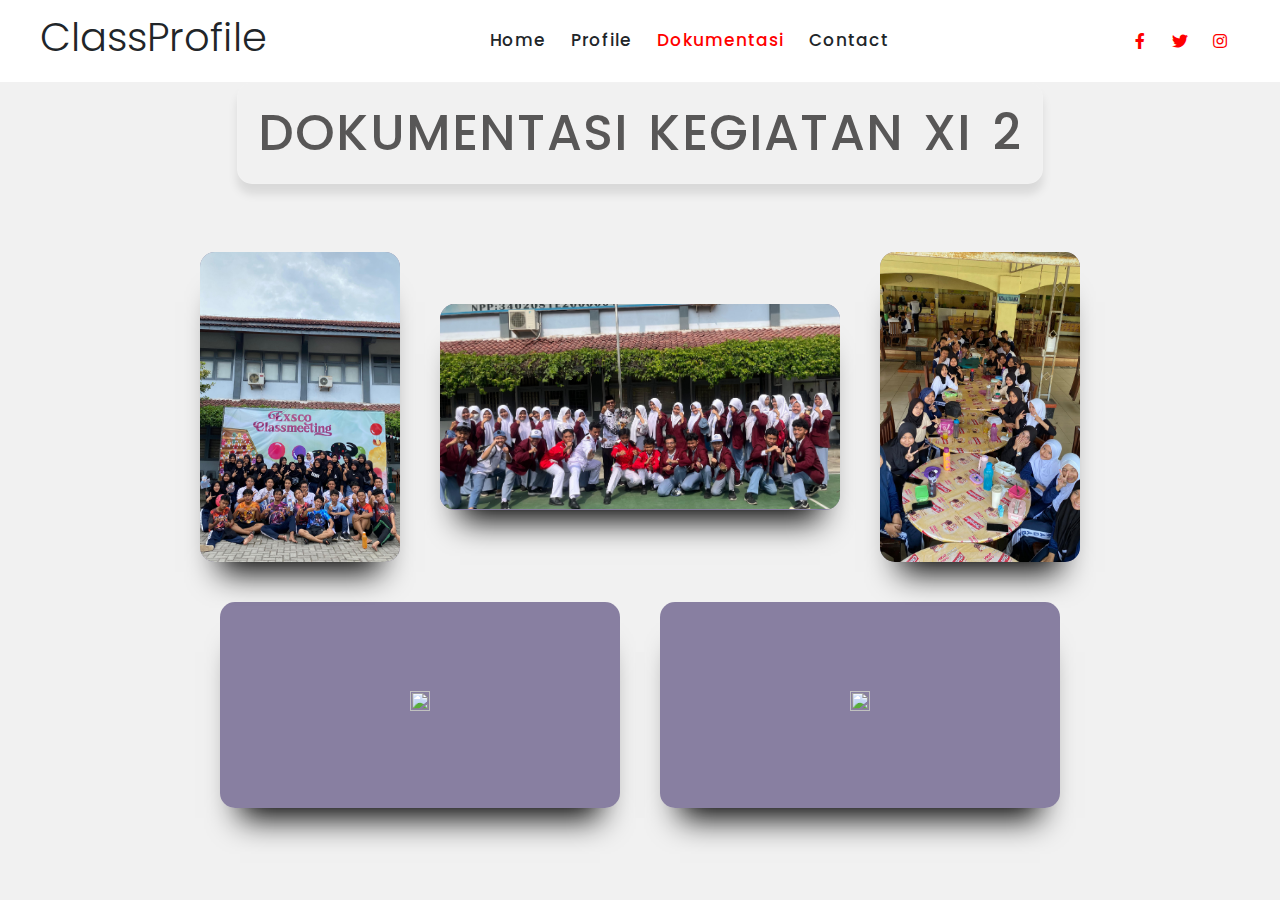
==== dokumentasi.html @ 72ad6d69 "initial commit" ====
<!DOCTYPE html>
<html lang="en">
  <head>
    <meta charset="UTF-8" />
    <meta name="viewport" content="width=device-width, initial-scale=1.0" />

    <!--Font Awesome CDN-->
    <link rel="stylesheet" href="https://use.fontawesome.com/releases/v5.15.4/css/all.css"/>

    <title>PROFIL XI 2</title>
    <link
      href="https://cdn.jsdelivr.net/npm/bootstrap@5.3.3/dist/css/bootstrap.min.css"
      rel="stylesheet"
      integrity="sha384-QWTKZyjpPEjISv5WaRU9OFeRpok6YctnYmDr5pNlyT2bRjXh0JMhjY6hW+ALEwIH"
      crossorigin="anonymous"
    />
    
    <link rel="stylesheet" href="css/rico.css" />
    <link rel="stylesheet" href="css/style.css" />
  </head>
  <body>
    <!-- Navbar & Hero Start -->
    <div class="container-fluid nav-bar sticky-top px-4 py-2 py-lg-0">
      <nav class="navbar navbar-expand-lg navbar-light">
          <a href="" class="navbar-brand p-0">
              <h1 class="display-6 text-dark"><i class="fas  text-primary me-3"></i>ClassProfile</h1>
              <!-- <img src="img/logo.png" alt="Logo"> -->
          </a>
          <button class="navbar-toggler" type="button" data-bs-toggle="collapse" data-bs-target="#navbarCollapse">
              <span class="fa fa-bars"></span>
          </button>
          <div class="collapse navbar-collapse" id="navbarCollapse">
              <div class="navbar-nav mx-auto py-0">
                  <a href="index.html" class="nav-item nav-link">Home</a>
                  <a href="ijooo.html" class="nav-item nav-link">Profile</a>
                  <a href="dokumentasi.html" class="nav-item nav-link active">Dokumentasi</a>
                  <a href="https://wa.me/+6282134513986" class="nav-item nav-link" target="_blank">Contact</a>
              </div>
              <div class="team-icon d-none d-xl-flex justify-content-center me-3">
                  <a class="btn btn-square rounded-circle mx-1" style="color: red;" href=""><i class="fab fa-facebook-f"></i></a>
                  <a class="btn btn-square rounded-circle mx-1" style="color: red;" href=""><i class="fab fa-twitter"></i></a>
                  <a class="btn btn-square rounded-circle mx-1" style="color: red;" href=""><i class="fab fa-instagram"></i></a>
              </div>
              
          </div>
      </nav>
  </div>
  <!-- Navbar & Hero End -->
    

    <div class="wrapper">
      <div class="title">
        <h4>DOKUMENTASI KEGIATAN XI 2</h4>
      </div>

      <div class="card_Container">

        <div
          class="cardTP"
          data-bs-toggle="modal"
          data-bs-target="#exampleModal4"
        >
          <div class="imbBx">
            <img
              src="dokumentasi/cm.jpeg"
              alt=""
            />
          </div>
        </div>

        <div
          class="cardT"
          data-bs-toggle="modal"
          data-bs-target="#exampleModal3"
        >
          <div class="imbBx">
            <img
              src="dokumentasi/hg.jpeg"
              alt=""
            />
          </div>
        </div>

        <div
          class="cardTP"
          data-bs-toggle="modal"
          data-bs-target="#exampleModal4"
        >
          <div class="imbBx">
            <img
              src="dokumentasi/makan.jpeg"
              alt=""
            />
          </div>
        </div>

        <div
          class="cardT"
          data-bs-toggle="modal"
          data-bs-target="#exampleModal3"
        >
          <div class="imbBx">
            <img
              src="IHIR.jpeg"
              alt=""
            />
          </div>
        </div>

        <div
          class="cardT"
          data-bs-toggle="modal"
          data-bs-target="#exampleModal3"
        >
          <div class="imbBx">
            <img
              src="GDCJG.jpeg"
              alt=""
            />
          </div>
        </div>
  </body>
</html>
---- css/rico.css ----
@import url("https://fonts.googleapis.com/css2?family=Poppins:ital,wght@0,100;0,200;0,300;0,400;0,500;0,600;0,700;1,100;1,200;1,300;1,400;1,500;1,600;1,700&display=swap");

*{
    margin: 0;
    padding: 0;
    box-sizing: border-box;
    font-family: 'Poppins', sans-serif;
}

body{
    display: flex;
    flex-direction: column;
    /* justify-content: center; */
    align-items: center;
    min-height: 100vh;
    background: #f1f1f1;
}

.navbar {
    background-color: #ffffff;
}

.wrapper .title{
    text-align: center;
}
.title h4{
    display: inline-block;
    padding: 20px;
    color: #585757;
    font-size: 50px;
    font-weight: 500;
    letter-spacing: 1.2px;
    word-spacing: 5px;
    border: 1px solid rgba(255, 255, 255, 0.1);
    border-radius: 15px;
    text-transform: uppercase;
    backdrop-filter: blur(15px);
    box-shadow: 0 10px 10px rgba(0, 0, 0, 0.1);
    word-wrap: break-word;
}
/* Bootstrap */
.wrapper .card_Container{
    position: relative;
    display: flex;
    justify-content: center;
    align-items: center;
    flex-wrap: wrap;
    margin: 40px 0;
}

.card_Container .card{
    position: relative;
    width: 160px;
    height: 245px;
    margin: 20px;
    overflow: hidden;
    box-shadow: 0 30px 30px -20px rgba(0, 0, 0, 1),
                inset 0 0 0 1000px rgba(67, 52, 109, .6);
    border-radius: 15px;
    display: flex;
    justify-content: center;
    align-items: center;
    
}

.card .imbBx, .imbBx img{
    width: 100%;
    height: 100%;
}

.card .content{
    position: absolute;
    bottom: -160px;
    width: 100%;
    height: 110px;
    display: flex;
    justify-content: center;
    align-items: center;
    flex-direction: column;
    backdrop-filter: blur(15px);
    box-shadow: 0 -10px 10px rgba(0, 0, 0, 0.1);
    border: 1px solid rgba(255, 255, 255, 0.1);
    border-radius: 15px;
    transition: bottom 0.5s;
    transition-delay: 0.65s;
}

.card:hover .content{
    bottom: 0;
    transition-delay: 0s;
}

.content .contentBx h3{
    text-transform: uppercase;
    color: #fff;
    letter-spacing: 2px;
    font-weight: 500;
    font-size: 18px;
    text-align: center;
    margin: 20px 0 15px;
    line-height: 1.1em;
    transition: 0.5s;
    transition-delay: 0.5s;
    opacity: 0;
    transform: translateY(-20px);
}

.card:hover .content .contentBx h3{
    opacity: 1;
    transform: translateY(0);
}

.content .contentBx h3 span{
    font-size: 10px;
    font-weight: 300;
    text-transform: initial;
}

.content .sci{
    position: relative;
    bottom: 10px;
    display: flex;
}

.content .sci li{
    list-style: none;
    margin: 0 10px;
    transform: translateY(40px);
    transition: 0.5s;
    opacity: 0;
    transition-delay: calc(0.2s * var(--i));
}

.card:hover .content .sci li{
    transform: translateY(0);
    opacity: 1;
}

.content .sci li a{
    color: #fff;
    font-size: 24px;
}

body {
    background-image: ('c:\Users\Acer\Downloads\webcam-toy-photo30.jpg');
    background-size: cover;
    background-position: center;
    background-repeat: no-repeat;
    background-attachment: fixed;
}

.card_Container .cardT{
    position: relative;
    width: 400px;
    height: 206px;
    margin: 20px;
    overflow: hidden;
    box-shadow: 0 30px 30px -20px rgba(0, 0, 0, 1),
                inset 0 0 0 1000px rgba(67, 52, 109, .6);
    border-radius: 15px;
    display: flex;
    justify-content: center;
    align-items: center;
    
}

.card_Container .cardTP{
    position: relative;
    width: 200px;
    height: 310px;
    margin: 20px;
    overflow: hidden;
    box-shadow: 0 30px 30px -20px rgba(0, 0, 0, 1),
                inset 0 0 0 1000px rgba(67, 52, 109, .6);
    border-radius: 15px;
    display: flex;
    justify-content: center;
    align-items: center;
    
}

.card_Container .cardk{
    position: relative;
    width: 100px;
    height: 100px;
    margin: 20px;
    overflow: hidden;
    box-shadow: 0 30px 30px -20px rgba(0, 0, 0, 1),
                inset 0 0 0 1000px rgba(67, 52, 109, .6);
    border-radius: 15px;
    display: flex;
    justify-content: center;
    align-items: center;
    
}
---- css/style.css ----
/*** Spinner Start ***/
/*** Spinner ***/
#spinner {
    opacity: 0;
    visibility: hidden;
    transition: opacity .5s ease-out, visibility 0s linear .5s;
    z-index: 99999;
}

#spinner.show {
    transition: opacity .5s ease-out, visibility 0s linear 0s;
    visibility: visible;
    opacity: 1;
}
/*** Spinner End ***/

.back-to-top {
    position: fixed;
    right: 30px;
    bottom: 30px;
    transition: 0.5s;
    z-index: 99;
}

/*** Button Start ***/
.btn {
    font-weight: 600;
    transition: .5s;
}

.btn-square {
    width: 32px;
    height: 32px;
}

.btn-sm-square {
    width: 34px;
    height: 34px;
}

.btn-md-square {
    width: 44px;
    height: 44px;
}

.btn-lg-square {
    width: 56px;
    height: 56px;
}

.btn-xl-square {
    width: 66px;
    height: 66px;
}

.btn-square,
.btn-sm-square,
.btn-md-square,
.btn-lg-square,
.btn-xl-square {
    padding: 0;
    display: flex;
    align-items: center;
    justify-content: center;
    font-weight: normal;
}

.btn.btn-primary {
    color: var(--bs-white);
    border: none;
}

.btn.btn-primary:hover {
    background: var(--bs-dark);
}

.btn.btn-light {
    color: var(--bs-primary);
    border: none;
}

.btn.btn-light:hover {
    color: var(--bs-white);
    background: var(--bs-primary);
}

.btn.btn-dark {
    color: var(--bs-white);
    border: none;
}

.btn.btn-dark:hover {
    color: var(--bs-primary);
    background: var(--bs-light);
}

.button-search {
    color: red;
    border: 1px solid red;
}

.button-search:hover {
    color: #ffffff;
    border: 1px solid red;
    background-color: red;
}

/*** Navbar Start ***/
.nav-bar {
    background: var(--bs-white);
}

.sticky-top {
    transition: 1s;
}

.navbar-light .navbar-nav .nav-link {
    position: relative;
    margin-right: 25px;
    padding: 35px 0;
    letter-spacing: 1px;
    color: var(--bs-dark);
    font-size: 17px;
    font-weight: 500;
    outline: none;
    transition: .5s;
}

.sticky-top .navbar-light .navbar-nav .nav-link {
    padding: 20px 0;
    color: var(--bs-dark);
}

.navbar-light .navbar-nav .nav-link:hover,
.navbar-light .navbar-nav .nav-link.active {
    color:red;
}

.navbar-light .navbar-brand img {
    max-height: 60px;
    transition: .5s;
}

.sticky-top .navbar-light .navbar-brand img {
    max-height: 50px;
}

.navbar .dropdown-toggle::after {
    border: none;
    content: "\f107";
    font-family: "Font Awesome 5 Free";
    font-weight: 600;
    vertical-align: middle;
    margin-left: 8px;
}

.dropdown .dropdown-menu a:hover {
    background: var(--bs-primary);
    color: var(--bs-white);
}

.navbar .nav-item:hover .dropdown-menu {
    transform: rotateX(0deg);
    visibility: visible;
    margin-top: 8px !important;
    background: var(--bs-light);
    transition: .5s;
    opacity: 1;
}

@media (min-width: 992px) {
    .navbar .nav-item .dropdown-menu {
    display: block;
    visibility: hidden;
    top: 100%;
    transform: rotateX(-75deg);
    transform-origin: 0% 0%;
    border: 0;
    border-radius: 10px;
    margin-top: 8px !important;
    transition: .5s;
    opacity: 0;
    }
}

@media (max-width: 991px) {
    .navbar.navbar-expand-lg .navbar-toggler {
        padding: 8px 15px;
        border: 1px solid var(--bs-primary);
        color: var(--bs-primary);
    }

    .sticky-top .navbar-light .navbar-nav .nav-link {
        padding: 12px 0;
    }
}
/*** Navbar End ***/

/*** Carousel Hero Header Start ***/
.header-carousel .header-carousel-item img {
    object-fit: cover;
}


@media (min-width: 1200px) {
    .header-carousel .header-carousel-item,
    .header-carousel .header-carousel-item img {
        height: 700px;
    }
}

@media (max-width: 1199px) {
    .header-carousel .header-carousel-item,
    .header-carousel .header-carousel-item img {
        height: 1200px;
    }
}

.header-carousel .owl-nav .owl-prev {
    display: none;
}

.header-carousel .owl-nav .owl-next {
    position: absolute;
    width: 60px;
    height: 60px;
    bottom: -60px;
    right: 50%;
    transform: translateY(-50%);
    margin-right: -60px;
    border-radius: 60px;
    background: red;
    color: var(--bs-white);
    font-size: 26px;
    display: flex;
    align-items: center;
    justify-content: center;
    transition: 0.5s;
}
.header-carousel .owl-nav .owl-next:hover {
    box-shadow: inset 0 0 100px 0 var(--bs-light);
    color: var(--bs-primary);
}

.header-carousel .owl-nav .owl-next i {
    position: relative;
    width: 100%;
    height: 100%;
    display: flex;
    align-items: center;
    justify-content: center;
    animation-name: carousel-next-btn;
    animation-duration: 4s;
    animation-delay: 1s;
    animation-iteration-count: infinite;
    transition: 1s;
}

@keyframes carousel-next-btn {
    0%  {margin-top: 35%;}
    50%  {margin-bottom: 70%;}
    100% {margin-top: 35%;}
}

.header-carousel .header-carousel-item .carousel-caption {
    position: absolute;
    width: 100%;
    height: 100%;
    left: 0;
    bottom: 0;
    background: rgba(0, 0, 0, .7);
    display: flex;
    align-items: center;
}

.carousel-caption .ticket-form {
    background: rgba(255, 255, 255, 0.4);
    border-radius: 10px;
}

.header-carousel .header-carousel-item img {
    animation-name: image-zoom;
    animation-duration: 10s;
    animation-delay: 1s;
    animation-iteration-count: infinite;
    animation-direction: alternate;
    transition: 1s;
}

@keyframes image-zoom {
    0%  {width: 100%; height: 100%;}

    25% {width: 115%; height: 115%;}

    50% {width: 130%; height: 130%;}

    75% {width: 120%; height: 120%;}

    100% {width: 100%; height: 100%;}
}
/*** Carousel Hero Header End ***/

/*** Single Page Hero Header Start ***/
.bg-breadcrumb {
    position: relative;
    overflow: hidden;
    background: linear-gradient(rgba(0, 0, 0, 0.7), rgba(0, 0, 0, 0.7)), url(../img/carousel-1.jpg);
    background-position: center center;
    background-repeat: no-repeat;
    background-size: cover;
    padding: 60px 0 60px 0;
    transition: 0.5s;
}

.bg-breadcrumb .breadcrumb {
    position: relative;
}

.bg-breadcrumb .breadcrumb .breadcrumb-item a {
    color: var(--bs-white);
}
/*** Single Page Hero Header End ***/


/*** Feature Start ***/
.feature .feature-item {
    position: relative;
    border-radius: 10px;
    background: var(--bs-light);
}

.feature-item .feature-content {
    position: absolute;
    width: 100%; 
    height: 100%; 
    bottom: 0; 
    left: 0;
    margin-top: 0;
    margin-right: 0; 
    background: rgba(0, 0, 0, 0.7); 
    border-radius: 10px;
    z-index: 2;
}

.feature-item .feature-content .feature-content-inner {
    position: relative;
    z-index: 5;
}
/*** Feature End ***/


/*** Service Start ***/
.service {
    position: relative;
    overflow: hidden;
    background-image: url(../img/carousel-1.jpg);
    background-position: center center;
    background-repeat: no-repeat;
    background-size: cover;
}

.service::before {
    content: "";
    width: 100%;
    height: 100%;
    position: absolute;
    top: 0;
    left: 0;
    background: rgba(0, 0, 0, .7);
    z-index: 1;
}

.service .service-section {
    position: relative;
    z-index: 5;
}

.service .service-days {
    border-radius: 10px;
    background: var(--bs-white);
}

.service .service-item {
    position: relative;
    height: 100%;
    text-align: center;
    border-radius: 10px;
    background: var(--bs-white);
    z-index: 1;
}

.service .service-item::after {
    content: "";
    position: absolute;
    width: 100%;
    height: 0;
    bottom: 0;
    left: 0;
    border-radius: 10px;
    background: var(--bs-primary);
    transition: 0.5s;
    z-index: 2;
}

.service .service-item:hover:after {
    height: 100%;
}

.service .service-item i {
    color: var(--bs-primary);
    transition: 0.5s;
}

.service .service-item:hover i {
    color: var(--bs-white);
}

.service .service-item .service-content {
    position: relative;
    z-index: 3;
}

.service .service-item .service-content p {
    transition: 0.5s;
}

.service .service-item:hover .service-content p {
    color: var(--bs-white);
}

.service .service-item .service-content a.h4 {
    transition: 0.5s;
}

.service .service-item:hover .service-content a.h4:hover {
    color: var(--bs-white);
}
/*** Service End ***/


/*** Attractions Start ***/
.attractions {
    position: relative;
    overflow: hidden;
}

.attractions::after {
    content: "";
    width: 100%;
    height: 70%;
    position: absolute;
    overflow: hidden;
    top: 0;
    left: 0;
    background: linear-gradient(rgba(0, 0, 0, .7), rgba(0, 0, 0, .7)), url(../img/carousel-2.jpg) center center no-repeat;
    background-size: cover;
    z-index: -2;
    animation-name: attraction-image-zoom;
    animation-duration: 10s;
    animation-delay: 1s;
    animation-iteration-count: infinite;
    animation-direction: alternate;
    transition: 1s;
}

@keyframes attraction-image-zoom {
    0%  {width: 100%;}

    25% {width: 115%;}

    50% {width: 130%;}

    75% {width: 120%;}

    100% {width: 100%;}
}

.attractions .attractions-section {
    position: relative;
    z-index: 3;
}

.attractions .attractions-item {
    position: relative;
    border-radius: 10px;
    transition: 0.5s;
    z-index: 1;
}

.attractions .attractions-item::after {
    content: "";
    position: absolute;
    width: 100%;
    height: 0;
    top: 0;
    left: 0;
    border-radius: 10px;
    background: rgba(0, 0, 0, .7);
    transition: 0.5s;
    z-index: 2;
}

.attractions .attractions-item:hover:after {
    height: 100%;
}

.attractions .attractions-item .attractions-name {
    position: absolute;
    width: 100%;
    height: 100%;
    top: 50%;
    left: 50%;
    transform: translate(-50%, -50%);
    border-radius: 10px;
    color: var(--bs-white);
    font-size: 24px;
    font-weight: 600;
    display: flex;
    align-items: center;
    justify-content: center;
    transition: 0.5s;
    z-index: 3;
    opacity: 0;
}

.attractions .attractions-item:hover .attractions-name {
    opacity: 1;
}

.attractions-carousel .owl-stage-outer {
    margin-top: 58px;
}

.attractions .owl-nav .owl-prev {
    position: absolute;
    top: -58px;
    left: 0;
    background: var(--bs-primary);
    color: var(--bs-white);
    padding: 6px 35px;
    border-radius: 30px;
    transition: 0.5s;
}

.attractions .owl-nav .owl-prev:hover {
    background: var(--bs-white);
    color: var(--bs-primary);
}

.attractions .owl-nav .owl-next {
    position: absolute;
    top: -58px;
    right: 0;
    background: var(--bs-primary);
    color: var(--bs-white);
    padding: 6px 35px;
    border-radius: 30px;
    transition: 0.5s;
}

.attractions .owl-nav .owl-next:hover {
    background: var(--bs-white);
    color: var(--bs-primary);
}
/*** Attractions End ***/


/*** Gallery Start ***/
.gallery .gallery-item {
    position: relative;
    overflow: hidden;
    height: 100%;
    border-radius: 10px;
}

.gallery .gallery-item img {
    transition: 0.5s;
}

.gallery .gallery-item:hover img {
    transform: scale(1.2);
}

.gallery .gallery-item::after {
    content: "";
    position: absolute;
    width: 0;
    height: 0;
    top: 50%;
    left: 50%;
    transform: translate(-50%, -50%);
    border-radius: 10px;
    background: rgba(0, 0, 0, .4);
    transition: 0.5s;
    z-index: 1;
}

.gallery .gallery-item:hover::after {
    width: 100%;
    height: 100%;
}

.gallery .gallery-item .search-icon {
    position: absolute;
    top: 50%;
    left: 50%;
    transform: translate(-50%, -50%);
    transition: 0.5s;
    z-index: 5;
    opacity: 0;
}

.gallery .gallery-item:hover .search-icon {
    opacity: 1;
}
/*** Gallery End ***/

/*** Blog Start ***/
.blog .blog-item {
    border-radius: 10px;
}

.blog .blog-item .blog-img {
    position: relative;
    overflow: hidden;
    border-top-left-radius: 10px;
    border-top-right-radius: 10px;
    transition: 0.5s;
}

.blog .blog-item .blog-img img {
    transition: 0.5s;
}

.blog .blog-item:hover .blog-img img {
    transform: scale(1.2);
}

.blog .blog-item .blog-img::after {
    content: "";
    position: absolute;
    width: 100%;
    height: 100%;
    top: 0;
    left: 0;
    border-top-left-radius: 10px;
    border-top-right-radius: 10px;
    background: rgba(0, 0, 0, .3);
    z-index: 1;
}

.blog .blog-item .blog-img .blog-category {
    position: absolute;
    top: 25px;
    left: 25px;
    border-radius: 10px;
    color: var(--bs-white);
    background: var(--bs-primary);
    z-index: 5;
}

.blog .blog-item .blog-img .blog-date {
    position: absolute;
    bottom: 25px;
    left: 25px;
    color: var(--bs-white);
    z-index: 5;
}

.blog .blog-item .blog-content {
    border-bottom-left-radius: 10px;
    border-bottom-right-radius: 10px;
    background: var(--bs-light);
}
/*** Blog End ***/

/*** Team Start ***/
.team .team-item {
    position: relative;
    background: var(--bs-primary);
    border-radius: 10px;
}

.team .team-item::after {
    content: "";
    position: absolute;
    width: 100%;
    height: 0;
    top: 0;
    left: 0;
    border-radius: 10px;
    background: var(--bs-dark);
    transition: 0.5s;
    z-index: 1;
}

.team .team-item:hover:after {
    height: 100%;
}

.team .team-item .team-content {
    position: relative;
    text-align: center;
    z-index: 2;
}

.team .team-item .team-content .team-icon {
    background: var(--bs-light);
    border-radius: 10px;
    display: flex;
    display: inline-flex;
}

.team .team-item .team-content h4,
.team .team-item .team-content p {
    transition: 0.5s;
}

.team .team-item:hover .team-content h4 {
    color: var(--bs-primary);
}

.team .team-item .team-content p {
    color: var(--bs-white);
    transition: 0.5s;
}

.team .team-item:hover .team-content p {
    color: var(--bs-body);
}
/*** Team End ***/

/*** copyright Start ***/
.copyright {
    border-top: 1px solid rgba(255, 255, 255, 0.08);
    background: var(--bs-dark);
}
/*** copyright end ***/

/* Bootstrap */
.wrapper .card_Container{
    position: relative;
    display: flex;
    justify-content: center;
    align-items: center;
    flex-wrap: wrap;
    margin: 40px 0;
}

.card_Container .card{
    position: relative;
    width: 160px;
    height: 245px;
    margin: 20px;
    overflow: hidden;
    box-shadow: 0 30px 30px -20px rgba(0, 0, 0, 1),
                inset 0 0 0 1000px rgba(67, 52, 109, .6);
    border-radius: 15px;
    display: flex;
    justify-content: center;
    align-items: center;
    
}

.card .imbBx, .imbBx img{
    width: 100%;
    height: 100%;
}

.card .content{
    position: absolute;
    bottom: -160px;
    width: 100%;
    height: 110px;
    display: flex;
    justify-content: center;
    align-items: center;
    flex-direction: column;
    backdrop-filter: blur(15px);
    box-shadow: 0 -10px 10px rgba(0, 0, 0, 0.1);
    border: 1px solid rgba(255, 255, 255, 0.1);
    border-radius: 15px;
    transition: bottom 0.5s;
    transition-delay: 0.65s;
}

.card:hover .content{
    bottom: 0;
    transition-delay: 0s;
}

.content .contentBx h3{
    text-transform: uppercase;
    color: #fff;
    letter-spacing: 2px;
    font-weight: 500;
    font-size: 18px;
    text-align: center;
    margin: 20px 0 15px;
    line-height: 1.1em;
    transition: 0.5s;
    transition-delay: 0.5s;
    opacity: 0;
    transform: translateY(-20px);
}

.card:hover .content .contentBx h3{
    opacity: 1;
    transform: translateY(0);
}

.content .contentBx h3 span{
    font-size: 10px;
    font-weight: 300;
    text-transform: initial;
}

.content .sci{
    position: relative;
    bottom: 10px;
    display: flex;
}

.content .sci li{
    list-style: none;
    margin: 0 10px;
    transform: translateY(40px);
    transition: 0.5s;
    opacity: 0;
    transition-delay: calc(0.2s * var(--i));
}

.card:hover .content .sci li{
    transform: translateY(0);
    opacity: 1;
}

.content .sci li a{
    color: #fff;
    font-size: 24px;
}

body {
    background-image: ('c:\Users\Acer\Downloads\webcam-toy-photo30.jpg');
    background-size: cover;
    background-position: center;
    background-repeat: no-repeat;
    background-attachment: fixed;
}

.card_Container .cardT{
    position: relative;
    width: 400px;
    height: 206px;
    margin: 20px;
    overflow: hidden;
    box-shadow: 0 30px 30px -20px rgba(0, 0, 0, 1),
                inset 0 0 0 1000px rgba(67, 52, 109, .6);
    border-radius: 15px;
    display: flex;
    justify-content: center;
    align-items: center;
    
}

.card_Container .cardTP{
    position: relative;
    width: 200px;
    height: 310px;
    margin: 20px;
    overflow: hidden;
    box-shadow: 0 30px 30px -20px rgba(0, 0, 0, 1),
                inset 0 0 0 1000px rgba(67, 52, 109, .6);
    border-radius: 15px;
    display: flex;
    justify-content: center;
    align-items: center;
    
}

.card_Container .cardk{
    position: relative;
    width: 100px;
    height: 100px;
    margin: 20px;
    overflow: hidden;
    box-shadow: 0 30px 30px -20px rgba(0, 0, 0, 1),
                inset 0 0 0 1000px rgba(67, 52, 109, .6);
    border-radius: 15px;
    display: flex;
    justify-content: center;
    align-items: center;
    
}
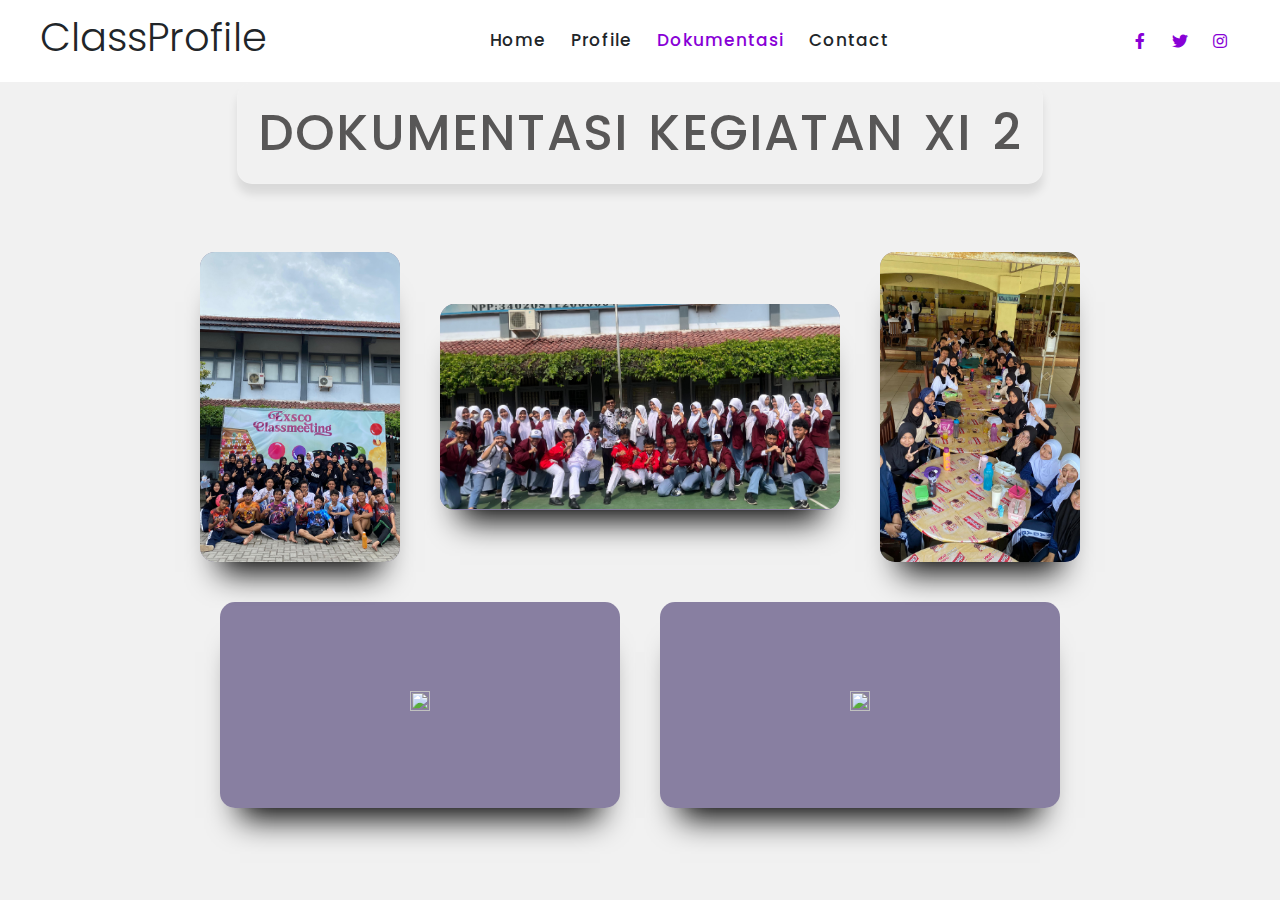
==== commit 5e8bef45: "amiinnnnn" ====
--- a/dokumentasi.html
+++ b/dokumentasi.html
@@ -37,9 +37,9 @@
                   <a href="https://wa.me/+6282134513986" class="nav-item nav-link" target="_blank">Contact</a>
               </div>
               <div class="team-icon d-none d-xl-flex justify-content-center me-3">
-                  <a class="btn btn-square rounded-circle mx-1" style="color: red;" href=""><i class="fab fa-facebook-f"></i></a>
-                  <a class="btn btn-square rounded-circle mx-1" style="color: red;" href=""><i class="fab fa-twitter"></i></a>
-                  <a class="btn btn-square rounded-circle mx-1" style="color: red;" href=""><i class="fab fa-instagram"></i></a>
+                  <a class="btn btn-square rounded-circle mx-1" style="color: rgb(136, 0, 214);" href=""><i class="fab fa-facebook-f"></i></a>
+                  <a class="btn btn-square rounded-circle mx-1" style="color: rgb(136, 0, 214);" href=""><i class="fab fa-twitter"></i></a>
+                  <a class="btn btn-square rounded-circle mx-1" style="color: rgb(136, 0, 214);" href=""><i class="fab fa-instagram"></i></a>
               </div>
               
           </div>
--- a/css/style.css
+++ b/css/style.css
@@ -96,14 +96,14 @@
 }
 
 .button-search {
-    color: red;
-    border: 1px solid red;
+    color: rgb(136, 0, 214);
+    border: 1px solid rgb(136, 0, 214);
 }
 
 .button-search:hover {
     color: #ffffff;
-    border: 1px solid red;
-    background-color: red;
+    border: 1px solid rgb(136, 0, 214);
+    background-color: rgb(136, 0, 214);
 }
 
 /*** Navbar Start ***/
@@ -134,7 +134,7 @@
 
 .navbar-light .navbar-nav .nav-link:hover,
 .navbar-light .navbar-nav .nav-link.active {
-    color:red;
+    color:rgb(136, 0, 214);
 }
 
 .navbar-light .navbar-brand img {
@@ -230,7 +230,7 @@
     transform: translateY(-50%);
     margin-right: -60px;
     border-radius: 60px;
-    background: red;
+    background: rgb(136, 0, 214);
     color: var(--bs-white);
     font-size: 26px;
     display: flex;
